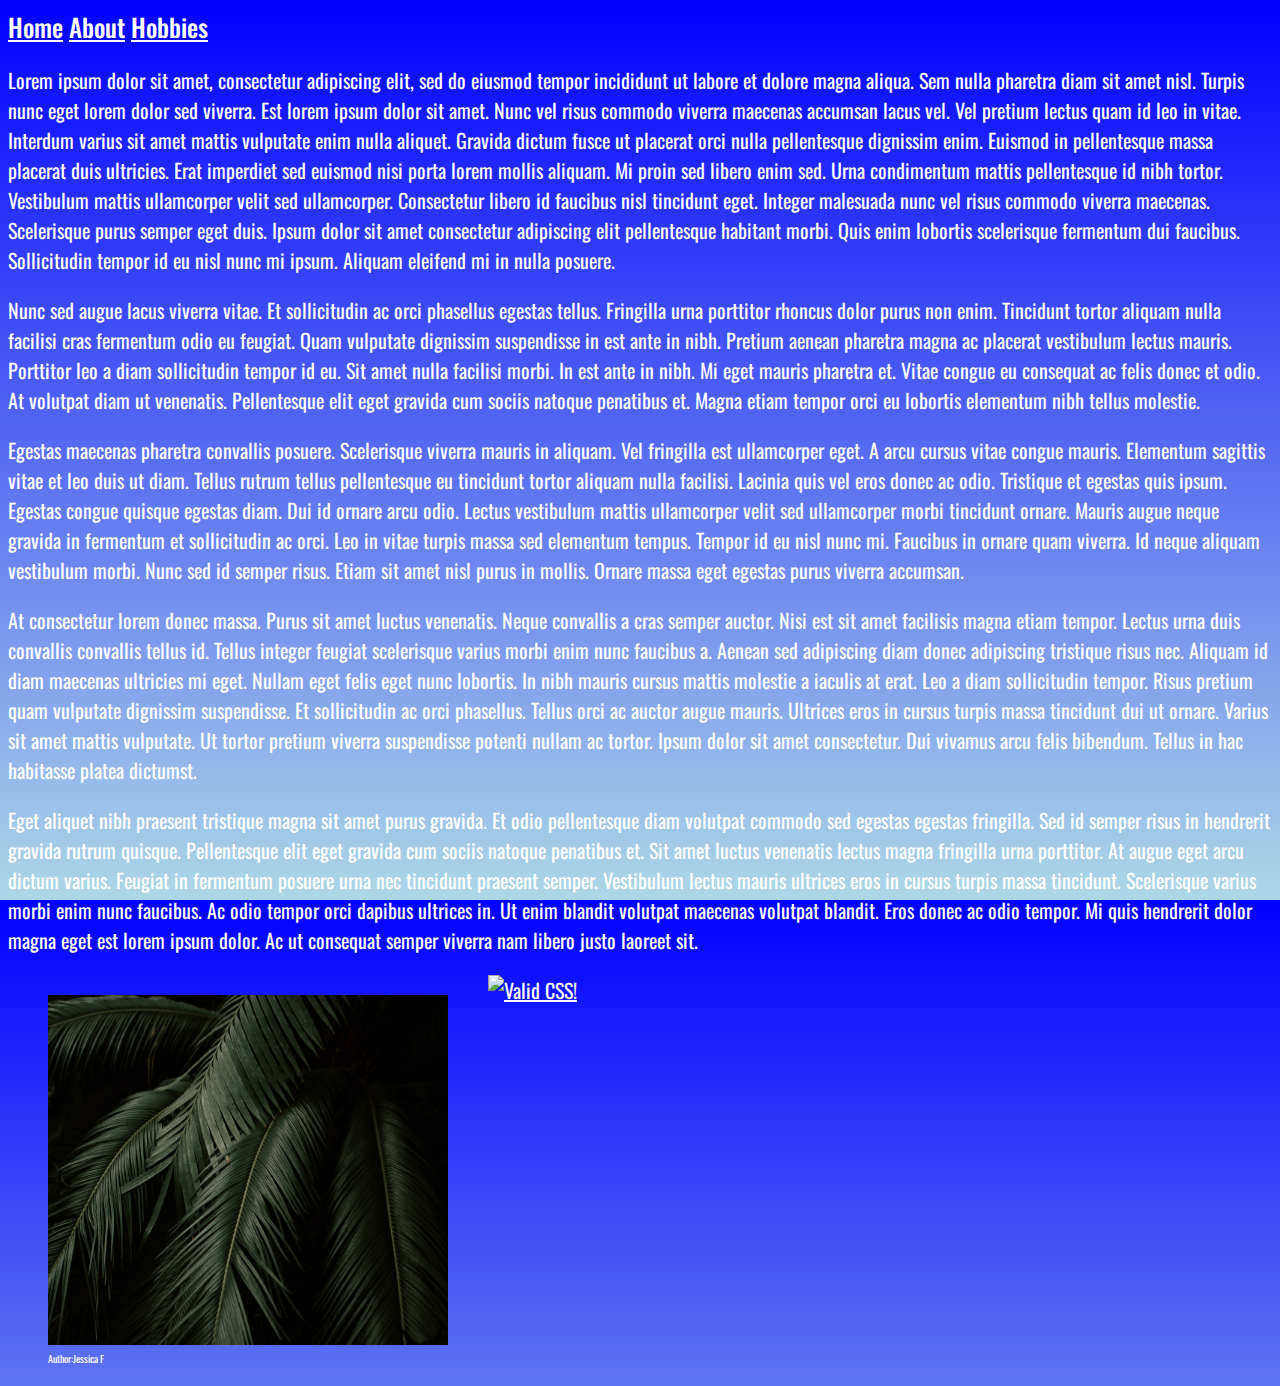
==== about.html @ 576578d4 "first web draft" ====
<!DOCTYPE html>
<html lang="en">

<head>
    <link href="site.css" type="text/css" rel="stylesheet"/>
    <link rel="preconnect" href="https://fonts.googleapis.com">
<link rel="preconnect" href="https://fonts.gstatic.com" crossorigin>
<link href="https://fonts.googleapis.com/css2?family=Encode+Sans+SC:wght@300;400;500&family=Handlee&family=Lobster&family=Oswald:wght@300;400;500&display=swap" rel="stylesheet">
    <title>About Shayla Starr</title>
</head>

<body>
    <div id="navbar">
        <a href="index.html">Home</a>
        <a href="#">About</a>
        <a href="hobbies.html">Hobbies</a>

    </div>

    <div id= "container">
        <p> Lorem ipsum dolor sit amet, consectetur adipiscing elit, sed do eiusmod tempor incididunt ut labore et dolore magna aliqua. Sem nulla pharetra diam sit amet nisl. Turpis nunc eget lorem dolor sed viverra. Est lorem ipsum dolor sit amet. Nunc vel risus commodo viverra maecenas accumsan lacus vel. Vel pretium lectus quam id leo in vitae. Interdum varius sit amet mattis vulputate enim nulla aliquet. Gravida dictum fusce ut placerat orci nulla pellentesque dignissim enim. Euismod in pellentesque massa placerat duis ultricies. Erat imperdiet sed euismod nisi porta lorem mollis aliquam. Mi proin sed libero enim sed. Urna condimentum mattis pellentesque id nibh tortor. Vestibulum mattis ullamcorper velit sed ullamcorper. Consectetur libero id faucibus nisl tincidunt eget. Integer malesuada nunc vel risus commodo viverra maecenas. Scelerisque purus semper eget duis. Ipsum dolor sit amet consectetur adipiscing elit pellentesque habitant morbi. Quis enim lobortis scelerisque fermentum dui faucibus. Sollicitudin tempor id eu nisl nunc mi ipsum. Aliquam eleifend mi in nulla posuere.</p>

<p> Nunc sed augue lacus viverra vitae. Et sollicitudin ac orci phasellus egestas tellus. Fringilla urna porttitor rhoncus dolor purus non enim. Tincidunt tortor aliquam nulla facilisi cras fermentum odio eu feugiat. Quam vulputate dignissim suspendisse in est ante in nibh. Pretium aenean pharetra magna ac placerat vestibulum lectus mauris. Porttitor leo a diam sollicitudin tempor id eu. Sit amet nulla facilisi morbi. In est ante in nibh. Mi eget mauris pharetra et. Vitae congue eu consequat ac felis donec et odio. At volutpat diam ut venenatis. Pellentesque elit eget gravida cum sociis natoque penatibus et. Magna etiam tempor orci eu lobortis elementum nibh tellus molestie.
</p>
<p> Egestas maecenas pharetra convallis posuere. Scelerisque viverra mauris in aliquam. Vel fringilla est ullamcorper eget. A arcu cursus vitae congue mauris. Elementum sagittis vitae et leo duis ut diam. Tellus rutrum tellus pellentesque eu tincidunt tortor aliquam nulla facilisi. Lacinia quis vel eros donec ac odio. Tristique et egestas quis ipsum. Egestas congue quisque egestas diam. Dui id ornare arcu odio. Lectus vestibulum mattis ullamcorper velit sed ullamcorper morbi tincidunt ornare. Mauris augue neque gravida in fermentum et sollicitudin ac orci. Leo in vitae turpis massa sed elementum tempus. Tempor id eu nisl nunc mi. Faucibus in ornare quam viverra. Id neque aliquam vestibulum morbi. Nunc sed id semper risus. Etiam sit amet nisl purus in mollis. Ornare massa eget egestas purus viverra accumsan.
</p>
<p> At consectetur lorem donec massa. Purus sit amet luctus venenatis. Neque convallis a cras semper auctor. Nisi est sit amet facilisis magna etiam tempor. Lectus urna duis convallis convallis tellus id. Tellus integer feugiat scelerisque varius morbi enim nunc faucibus a. Aenean sed adipiscing diam donec adipiscing tristique risus nec. Aliquam id diam maecenas ultricies mi eget. Nullam eget felis eget nunc lobortis. In nibh mauris cursus mattis molestie a iaculis at erat. Leo a diam sollicitudin tempor. Risus pretium quam vulputate dignissim suspendisse. Et sollicitudin ac orci phasellus. Tellus orci ac auctor augue mauris. Ultrices eros in cursus turpis massa tincidunt dui ut ornare. Varius sit amet mattis vulputate. Ut tortor pretium viverra suspendisse potenti nullam ac tortor. Ipsum dolor sit amet consectetur. Dui vivamus arcu felis bibendum. Tellus in hac habitasse platea dictumst.
</p>
<p> Eget aliquet nibh praesent tristique magna sit amet purus gravida. Et odio pellentesque diam volutpat commodo sed egestas egestas fringilla. Sed id semper risus in hendrerit gravida rutrum quisque. Pellentesque elit eget gravida cum sociis natoque penatibus et. Sit amet luctus venenatis lectus magna fringilla urna porttitor. At augue eget arcu dictum varius. Feugiat in fermentum posuere urna nec tincidunt praesent semper. Vestibulum lectus mauris ultrices eros in cursus turpis massa tincidunt. Scelerisque varius morbi enim nunc faucibus. Ac odio tempor orci dapibus ultrices in. Ut enim blandit volutpat maecenas volutpat blandit. Eros donec ac odio tempor. Mi quis hendrerit dolor magna eget est lorem ipsum dolor. Ac ut consequat semper viverra nam libero justo laoreet sit.
</p>
<div id= "portrait">
<figure>
    <img src= "images/jessica-f-tZbULR3VWhQ-unsplash.jpg" alt="text">
<figcaption>Author:Jessica F</figcaption>
</figure>
</div>

    </div>

    <footer>
        <p>
            <a href="http://jigsaw.w3.org/css-validator/check/referer">
                <img style="border:0;width:88px;height:31px"
                    src="http://jigsaw.w3.org/css-validator/images/vcss"
                    alt="Valid CSS!" />
            </a>
        </p>

        
    </footer>

</body>
</html>
---- site.css ----
html{
    background: linear-gradient(blue, lightblue);
    height: 100%;

}

figcaption{
    font-family: 'Oswald', 'Encode Sans SC', sans-serif ;
    font-size: 10px;
    color: white;
}

body{
    font-family: 'Oswald', 'Encode Sans SC', sans-serif ;
    font-size: 20px ;
    font-weight: 400;
    color: white;
}

h1{
    font-family: 'Lobster', 'Handlee', serif ;
    font-size: 145px;
    font-weight: 400;
    color: white;

}

h2{
    font-family: 'Encode Sans SC', 'Oswald', sans-serif ;
    font-size: 64px;
    font-weight: 300;
    color: white;

}

h3{
    font-family: 'Handlee', 'Lobster', Serif;
    font-size: 25px;
    font-weight: 400;
    color: white;

}

#navbar{
    font-family: 'Oswald', 'Encode Sans SC', sans-serif ;
    font-size: 25px;
    font-weight: 500;
    color: white;
}

a{
    color: white;

}

a:hover{
    color: #AAFAE1;
}

.picText{
    width: 45%;
}

img{
    width: 400px;
    height: 350px;
    text-align: center;
    
}

#portrait{
    float: left;
}
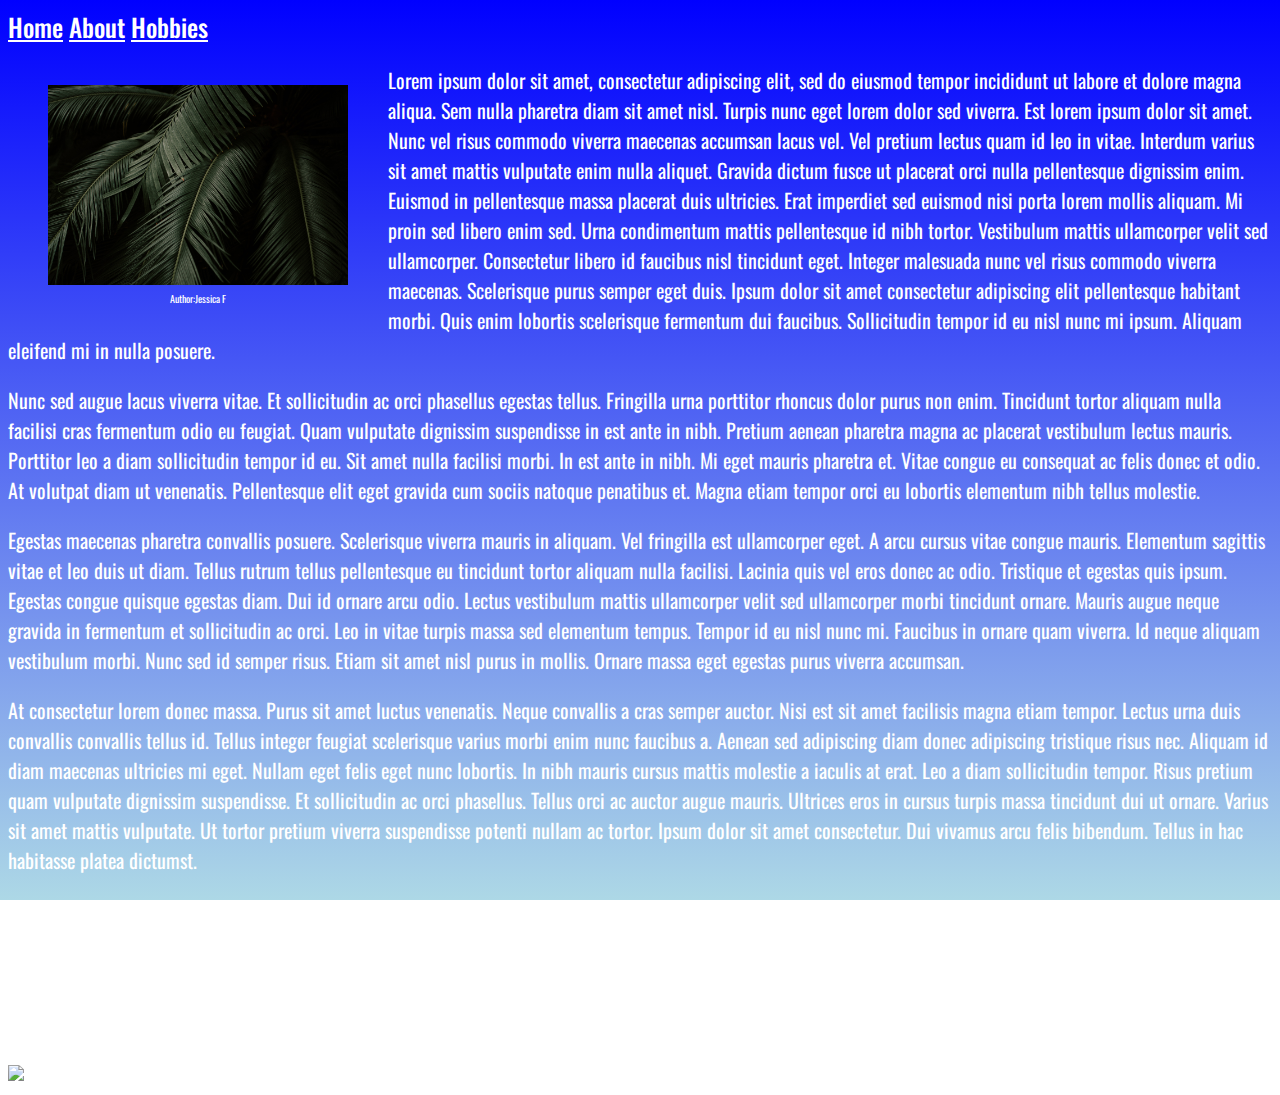
==== commit f36f5dac: "updated layout" ====
--- a/about.html
+++ b/about.html
@@ -18,6 +18,13 @@
     </div>
 
     <div id= "container">
+        <div id= "portrait">
+            <figure>
+                <img src= "images/jessica-f-tZbULR3VWhQ-unsplash.jpg" alt="text">
+            <figcaption>Author:Jessica F</figcaption>
+            </figure>
+            </div>
+
         <p> Lorem ipsum dolor sit amet, consectetur adipiscing elit, sed do eiusmod tempor incididunt ut labore et dolore magna aliqua. Sem nulla pharetra diam sit amet nisl. Turpis nunc eget lorem dolor sed viverra. Est lorem ipsum dolor sit amet. Nunc vel risus commodo viverra maecenas accumsan lacus vel. Vel pretium lectus quam id leo in vitae. Interdum varius sit amet mattis vulputate enim nulla aliquet. Gravida dictum fusce ut placerat orci nulla pellentesque dignissim enim. Euismod in pellentesque massa placerat duis ultricies. Erat imperdiet sed euismod nisi porta lorem mollis aliquam. Mi proin sed libero enim sed. Urna condimentum mattis pellentesque id nibh tortor. Vestibulum mattis ullamcorper velit sed ullamcorper. Consectetur libero id faucibus nisl tincidunt eget. Integer malesuada nunc vel risus commodo viverra maecenas. Scelerisque purus semper eget duis. Ipsum dolor sit amet consectetur adipiscing elit pellentesque habitant morbi. Quis enim lobortis scelerisque fermentum dui faucibus. Sollicitudin tempor id eu nisl nunc mi ipsum. Aliquam eleifend mi in nulla posuere.</p>
 
 <p> Nunc sed augue lacus viverra vitae. Et sollicitudin ac orci phasellus egestas tellus. Fringilla urna porttitor rhoncus dolor purus non enim. Tincidunt tortor aliquam nulla facilisi cras fermentum odio eu feugiat. Quam vulputate dignissim suspendisse in est ante in nibh. Pretium aenean pharetra magna ac placerat vestibulum lectus mauris. Porttitor leo a diam sollicitudin tempor id eu. Sit amet nulla facilisi morbi. In est ante in nibh. Mi eget mauris pharetra et. Vitae congue eu consequat ac felis donec et odio. At volutpat diam ut venenatis. Pellentesque elit eget gravida cum sociis natoque penatibus et. Magna etiam tempor orci eu lobortis elementum nibh tellus molestie.
@@ -28,12 +35,7 @@
 </p>
 <p> Eget aliquet nibh praesent tristique magna sit amet purus gravida. Et odio pellentesque diam volutpat commodo sed egestas egestas fringilla. Sed id semper risus in hendrerit gravida rutrum quisque. Pellentesque elit eget gravida cum sociis natoque penatibus et. Sit amet luctus venenatis lectus magna fringilla urna porttitor. At augue eget arcu dictum varius. Feugiat in fermentum posuere urna nec tincidunt praesent semper. Vestibulum lectus mauris ultrices eros in cursus turpis massa tincidunt. Scelerisque varius morbi enim nunc faucibus. Ac odio tempor orci dapibus ultrices in. Ut enim blandit volutpat maecenas volutpat blandit. Eros donec ac odio tempor. Mi quis hendrerit dolor magna eget est lorem ipsum dolor. Ac ut consequat semper viverra nam libero justo laoreet sit.
 </p>
-<div id= "portrait">
-<figure>
-    <img src= "images/jessica-f-tZbULR3VWhQ-unsplash.jpg" alt="text">
-<figcaption>Author:Jessica F</figcaption>
-</figure>
-</div>
+
 
     </div>
 
--- a/site.css
+++ b/site.css
@@ -1,6 +1,7 @@
 html{
     background: linear-gradient(blue, lightblue);
     height: 100%;
+    background-attachment: fixed;
 
 }
 
@@ -8,6 +9,10 @@
     font-family: 'Oswald', 'Encode Sans SC', sans-serif ;
     font-size: 10px;
     color: white;
+}
+
+figure{
+    text-align: center;
 }
 
 body{
@@ -22,14 +27,20 @@
     font-size: 145px;
     font-weight: 400;
     color: white;
+    text-align: center;
+    margin-top: 0;
+    margin-bottom: 0;
 
 }
 
 h2{
-    font-family: 'Encode Sans SC', 'Oswald', sans-serif ;
+    font-family: 'Handlee', 'Lobster', Serif ;
     font-size: 64px;
     font-weight: 300;
     color: white;
+    margin-top: 0;
+    margin-bottom: 0;
+    text-align: center;
 
 }
 
@@ -58,16 +69,67 @@
 }
 
 .picText{
-    width: 45%;
+    
 }
 
 img{
-    width: 400px;
-    height: 350px;
+    width: 300px;
+    height: 200px;
     text-align: center;
     
 }
 
 #portrait{
     float: left;
+}
+
+#container{
+    
+
+}
+
+.gridContainer{
+    display: grid;
+}
+
+.topRight{
+    grid-column: 3;
+    grid-row: 1;
+}
+
+.topLeft{
+    grid-column: 1;
+    grid-row: 1;
+}
+
+.centerRow{
+    grid-column: 1/4;
+    grid-row: 2;
+}
+
+.bottomCenter{
+    grid-column: 2;
+    grid-row: 3;
+}
+
+.bottomLeft{
+    grid-row: 2;
+    grid-column: 1;
+}
+
+.topCenter{
+    grid-row: 1;
+    grid-column: 2;
+
+}
+
+.bottomRight{
+    grid-column: 3;
+    grid-row: 2;
+
+}
+
+.bottomText{
+    vertical-align: bottom;
+    margin-top: 200px;
 }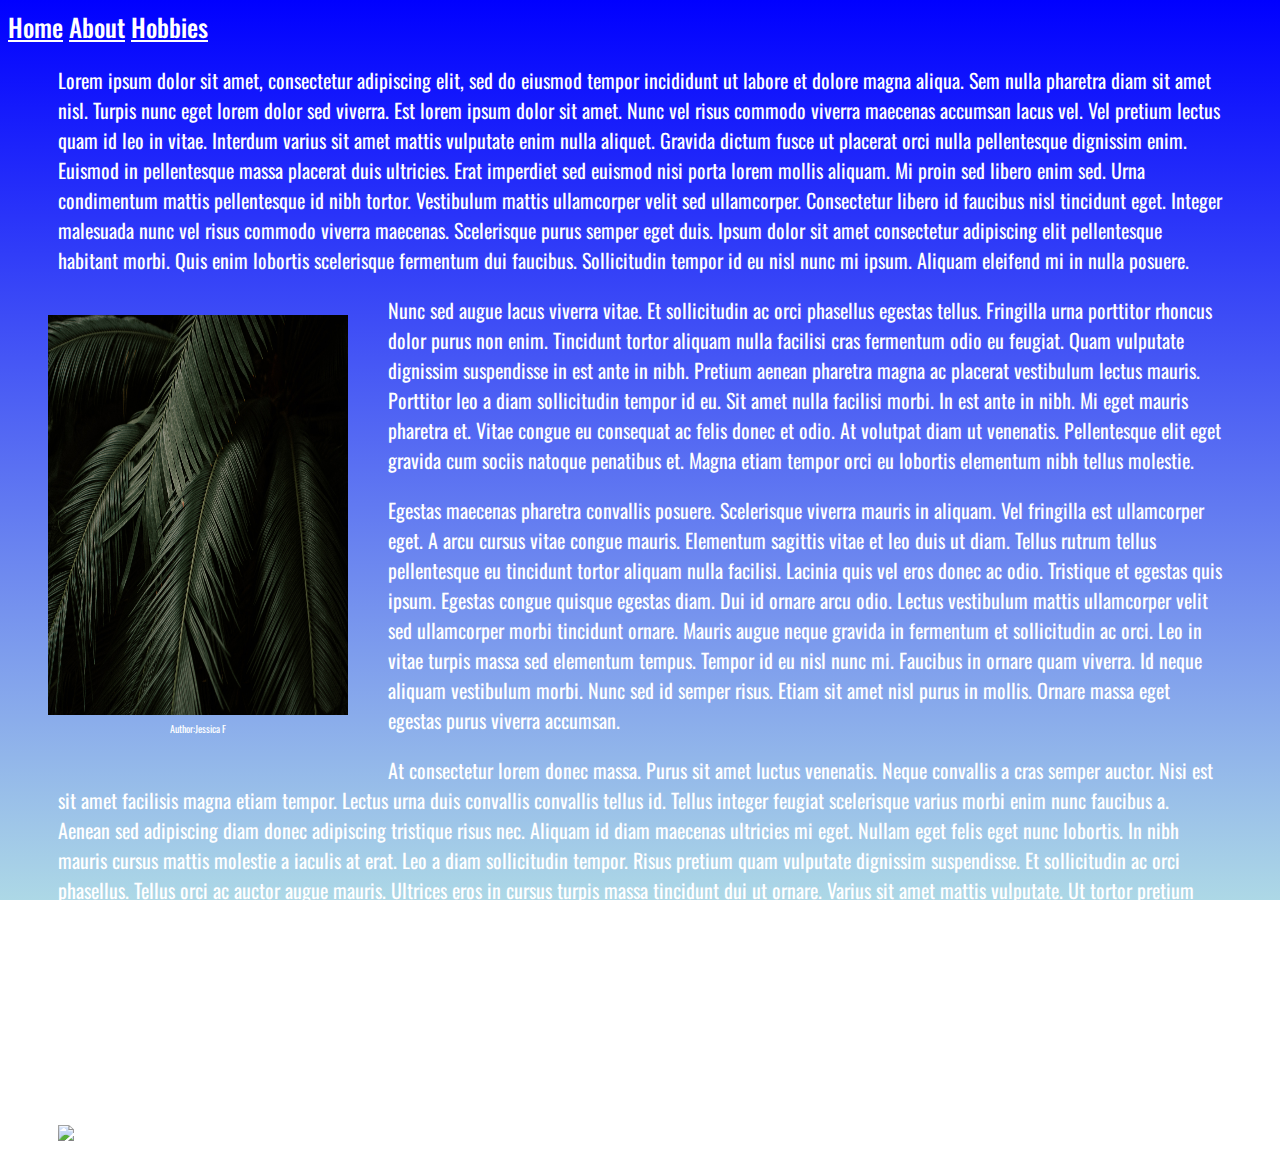
==== commit 845c0d8f: "updates to bioSite" ====
--- a/about.html
+++ b/about.html
@@ -18,15 +18,14 @@
     </div>
 
     <div id= "container">
-        <div id= "portrait">
+        
+        <p> Lorem ipsum dolor sit amet, consectetur adipiscing elit, sed do eiusmod tempor incididunt ut labore et dolore magna aliqua. Sem nulla pharetra diam sit amet nisl. Turpis nunc eget lorem dolor sed viverra. Est lorem ipsum dolor sit amet. Nunc vel risus commodo viverra maecenas accumsan lacus vel. Vel pretium lectus quam id leo in vitae. Interdum varius sit amet mattis vulputate enim nulla aliquet. Gravida dictum fusce ut placerat orci nulla pellentesque dignissim enim. Euismod in pellentesque massa placerat duis ultricies. Erat imperdiet sed euismod nisi porta lorem mollis aliquam. Mi proin sed libero enim sed. Urna condimentum mattis pellentesque id nibh tortor. Vestibulum mattis ullamcorper velit sed ullamcorper. Consectetur libero id faucibus nisl tincidunt eget. Integer malesuada nunc vel risus commodo viverra maecenas. Scelerisque purus semper eget duis. Ipsum dolor sit amet consectetur adipiscing elit pellentesque habitant morbi. Quis enim lobortis scelerisque fermentum dui faucibus. Sollicitudin tempor id eu nisl nunc mi ipsum. Aliquam eleifend mi in nulla posuere.</p>
+        <div id="portraitDiv">
             <figure>
-                <img src= "images/jessica-f-tZbULR3VWhQ-unsplash.jpg" alt="text">
+                <img id="portrait" src= "images/jessica-f-tZbULR3VWhQ-unsplash.jpg" alt="text">
             <figcaption>Author:Jessica F</figcaption>
             </figure>
             </div>
-
-        <p> Lorem ipsum dolor sit amet, consectetur adipiscing elit, sed do eiusmod tempor incididunt ut labore et dolore magna aliqua. Sem nulla pharetra diam sit amet nisl. Turpis nunc eget lorem dolor sed viverra. Est lorem ipsum dolor sit amet. Nunc vel risus commodo viverra maecenas accumsan lacus vel. Vel pretium lectus quam id leo in vitae. Interdum varius sit amet mattis vulputate enim nulla aliquet. Gravida dictum fusce ut placerat orci nulla pellentesque dignissim enim. Euismod in pellentesque massa placerat duis ultricies. Erat imperdiet sed euismod nisi porta lorem mollis aliquam. Mi proin sed libero enim sed. Urna condimentum mattis pellentesque id nibh tortor. Vestibulum mattis ullamcorper velit sed ullamcorper. Consectetur libero id faucibus nisl tincidunt eget. Integer malesuada nunc vel risus commodo viverra maecenas. Scelerisque purus semper eget duis. Ipsum dolor sit amet consectetur adipiscing elit pellentesque habitant morbi. Quis enim lobortis scelerisque fermentum dui faucibus. Sollicitudin tempor id eu nisl nunc mi ipsum. Aliquam eleifend mi in nulla posuere.</p>
-
 <p> Nunc sed augue lacus viverra vitae. Et sollicitudin ac orci phasellus egestas tellus. Fringilla urna porttitor rhoncus dolor purus non enim. Tincidunt tortor aliquam nulla facilisi cras fermentum odio eu feugiat. Quam vulputate dignissim suspendisse in est ante in nibh. Pretium aenean pharetra magna ac placerat vestibulum lectus mauris. Porttitor leo a diam sollicitudin tempor id eu. Sit amet nulla facilisi morbi. In est ante in nibh. Mi eget mauris pharetra et. Vitae congue eu consequat ac felis donec et odio. At volutpat diam ut venenatis. Pellentesque elit eget gravida cum sociis natoque penatibus et. Magna etiam tempor orci eu lobortis elementum nibh tellus molestie.
 </p>
 <p> Egestas maecenas pharetra convallis posuere. Scelerisque viverra mauris in aliquam. Vel fringilla est ullamcorper eget. A arcu cursus vitae congue mauris. Elementum sagittis vitae et leo duis ut diam. Tellus rutrum tellus pellentesque eu tincidunt tortor aliquam nulla facilisi. Lacinia quis vel eros donec ac odio. Tristique et egestas quis ipsum. Egestas congue quisque egestas diam. Dui id ornare arcu odio. Lectus vestibulum mattis ullamcorper velit sed ullamcorper morbi tincidunt ornare. Mauris augue neque gravida in fermentum et sollicitudin ac orci. Leo in vitae turpis massa sed elementum tempus. Tempor id eu nisl nunc mi. Faucibus in ornare quam viverra. Id neque aliquam vestibulum morbi. Nunc sed id semper risus. Etiam sit amet nisl purus in mollis. Ornare massa eget egestas purus viverra accumsan.
@@ -35,6 +34,7 @@
 </p>
 <p> Eget aliquet nibh praesent tristique magna sit amet purus gravida. Et odio pellentesque diam volutpat commodo sed egestas egestas fringilla. Sed id semper risus in hendrerit gravida rutrum quisque. Pellentesque elit eget gravida cum sociis natoque penatibus et. Sit amet luctus venenatis lectus magna fringilla urna porttitor. At augue eget arcu dictum varius. Feugiat in fermentum posuere urna nec tincidunt praesent semper. Vestibulum lectus mauris ultrices eros in cursus turpis massa tincidunt. Scelerisque varius morbi enim nunc faucibus. Ac odio tempor orci dapibus ultrices in. Ut enim blandit volutpat maecenas volutpat blandit. Eros donec ac odio tempor. Mi quis hendrerit dolor magna eget est lorem ipsum dolor. Ac ut consequat semper viverra nam libero justo laoreet sit.
 </p>
+
 
 
     </div>
--- a/site.css
+++ b/site.css
@@ -3,6 +3,12 @@
     height: 100%;
     background-attachment: fixed;
 
+}
+
+p{
+    padding-left: 50px;
+    padding-right: 50px;
+    
 }
 
 figcaption{
@@ -80,6 +86,13 @@
 }
 
 #portrait{
+    width: 300px;
+    height: 400px;
+    text-align: center;
+
+}
+
+#portraitDiv{
     float: left;
 }
 
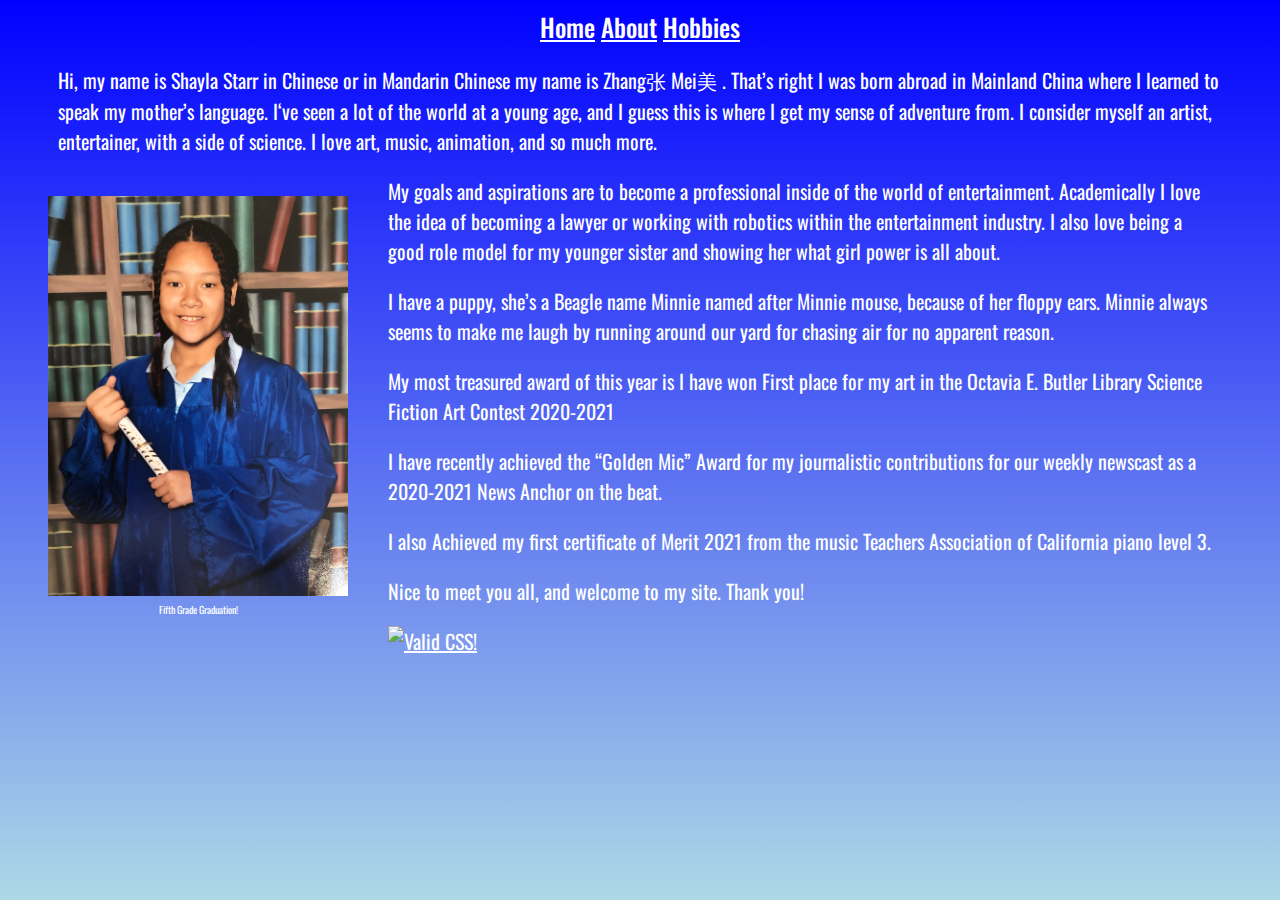
==== commit bf9591b7: "Updates to bioSite" ====
--- a/about.html
+++ b/about.html
@@ -2,11 +2,13 @@
 <html lang="en">
 
 <head>
+    <link rel="shortcut icon" type="image/jpg" href="images/sig.jpg">
     <link href="site.css" type="text/css" rel="stylesheet"/>
     <link rel="preconnect" href="https://fonts.googleapis.com">
 <link rel="preconnect" href="https://fonts.gstatic.com" crossorigin>
 <link href="https://fonts.googleapis.com/css2?family=Encode+Sans+SC:wght@300;400;500&family=Handlee&family=Lobster&family=Oswald:wght@300;400;500&display=swap" rel="stylesheet">
     <title>About Shayla Starr</title>
+    <meta charset="utf-8">
 </head>
 
 <body>
@@ -19,21 +21,27 @@
 
     <div id= "container">
         
-        <p> Lorem ipsum dolor sit amet, consectetur adipiscing elit, sed do eiusmod tempor incididunt ut labore et dolore magna aliqua. Sem nulla pharetra diam sit amet nisl. Turpis nunc eget lorem dolor sed viverra. Est lorem ipsum dolor sit amet. Nunc vel risus commodo viverra maecenas accumsan lacus vel. Vel pretium lectus quam id leo in vitae. Interdum varius sit amet mattis vulputate enim nulla aliquet. Gravida dictum fusce ut placerat orci nulla pellentesque dignissim enim. Euismod in pellentesque massa placerat duis ultricies. Erat imperdiet sed euismod nisi porta lorem mollis aliquam. Mi proin sed libero enim sed. Urna condimentum mattis pellentesque id nibh tortor. Vestibulum mattis ullamcorper velit sed ullamcorper. Consectetur libero id faucibus nisl tincidunt eget. Integer malesuada nunc vel risus commodo viverra maecenas. Scelerisque purus semper eget duis. Ipsum dolor sit amet consectetur adipiscing elit pellentesque habitant morbi. Quis enim lobortis scelerisque fermentum dui faucibus. Sollicitudin tempor id eu nisl nunc mi ipsum. Aliquam eleifend mi in nulla posuere.</p>
+        <p>Hi, my name is Shayla Starr in Chinese or in Mandarin Chinese my name is Zhang张 Mei美 . That’s right I was born abroad in Mainland China where I learned to speak my mother’s language. I‘ve seen a lot of the world at a young age, and I guess this is where I get my sense of adventure from. I consider myself an artist, entertainer, with a side of science. I love art, music, animation, and so much more.
+        </p>
         <div id="portraitDiv">
             <figure>
-                <img id="portrait" src= "images/jessica-f-tZbULR3VWhQ-unsplash.jpg" alt="text">
-            <figcaption>Author:Jessica F</figcaption>
+                <img id="portrait" src= "images/gradPhoto5th 2021-07-05 at 9.54.34 PM.png" alt="text">
+            <figcaption>Fifth Grade Graduation!</figcaption>
             </figure>
             </div>
-<p> Nunc sed augue lacus viverra vitae. Et sollicitudin ac orci phasellus egestas tellus. Fringilla urna porttitor rhoncus dolor purus non enim. Tincidunt tortor aliquam nulla facilisi cras fermentum odio eu feugiat. Quam vulputate dignissim suspendisse in est ante in nibh. Pretium aenean pharetra magna ac placerat vestibulum lectus mauris. Porttitor leo a diam sollicitudin tempor id eu. Sit amet nulla facilisi morbi. In est ante in nibh. Mi eget mauris pharetra et. Vitae congue eu consequat ac felis donec et odio. At volutpat diam ut venenatis. Pellentesque elit eget gravida cum sociis natoque penatibus et. Magna etiam tempor orci eu lobortis elementum nibh tellus molestie.
-</p>
-<p> Egestas maecenas pharetra convallis posuere. Scelerisque viverra mauris in aliquam. Vel fringilla est ullamcorper eget. A arcu cursus vitae congue mauris. Elementum sagittis vitae et leo duis ut diam. Tellus rutrum tellus pellentesque eu tincidunt tortor aliquam nulla facilisi. Lacinia quis vel eros donec ac odio. Tristique et egestas quis ipsum. Egestas congue quisque egestas diam. Dui id ornare arcu odio. Lectus vestibulum mattis ullamcorper velit sed ullamcorper morbi tincidunt ornare. Mauris augue neque gravida in fermentum et sollicitudin ac orci. Leo in vitae turpis massa sed elementum tempus. Tempor id eu nisl nunc mi. Faucibus in ornare quam viverra. Id neque aliquam vestibulum morbi. Nunc sed id semper risus. Etiam sit amet nisl purus in mollis. Ornare massa eget egestas purus viverra accumsan.
-</p>
-<p> At consectetur lorem donec massa. Purus sit amet luctus venenatis. Neque convallis a cras semper auctor. Nisi est sit amet facilisis magna etiam tempor. Lectus urna duis convallis convallis tellus id. Tellus integer feugiat scelerisque varius morbi enim nunc faucibus a. Aenean sed adipiscing diam donec adipiscing tristique risus nec. Aliquam id diam maecenas ultricies mi eget. Nullam eget felis eget nunc lobortis. In nibh mauris cursus mattis molestie a iaculis at erat. Leo a diam sollicitudin tempor. Risus pretium quam vulputate dignissim suspendisse. Et sollicitudin ac orci phasellus. Tellus orci ac auctor augue mauris. Ultrices eros in cursus turpis massa tincidunt dui ut ornare. Varius sit amet mattis vulputate. Ut tortor pretium viverra suspendisse potenti nullam ac tortor. Ipsum dolor sit amet consectetur. Dui vivamus arcu felis bibendum. Tellus in hac habitasse platea dictumst.
-</p>
-<p> Eget aliquet nibh praesent tristique magna sit amet purus gravida. Et odio pellentesque diam volutpat commodo sed egestas egestas fringilla. Sed id semper risus in hendrerit gravida rutrum quisque. Pellentesque elit eget gravida cum sociis natoque penatibus et. Sit amet luctus venenatis lectus magna fringilla urna porttitor. At augue eget arcu dictum varius. Feugiat in fermentum posuere urna nec tincidunt praesent semper. Vestibulum lectus mauris ultrices eros in cursus turpis massa tincidunt. Scelerisque varius morbi enim nunc faucibus. Ac odio tempor orci dapibus ultrices in. Ut enim blandit volutpat maecenas volutpat blandit. Eros donec ac odio tempor. Mi quis hendrerit dolor magna eget est lorem ipsum dolor. Ac ut consequat semper viverra nam libero justo laoreet sit.
-</p>
+
+            <p>My goals and aspirations are to become a professional inside of the world of entertainment. Academically I love the idea of becoming a lawyer or working with robotics within the entertainment industry. I also love being a good role model for my younger sister and showing her what girl power is all about.
+            </p>
+            <p>I have a puppy, she’s a Beagle name Minnie named after Minnie mouse, because of her floppy ears. Minnie always seems to make me laugh by running around our yard for chasing air for no apparent reason.
+            </p>
+            <p>My most treasured award of this year is I have won First place for my art in the Octavia E. Butler Library Science Fiction Art Contest 2020-2021 
+            </p>
+            <p>I have recently achieved the “Golden Mic” Award for my journalistic contributions for our weekly newscast as a 2020-2021 News Anchor on the beat.
+            </p>
+            <p>I also Achieved my first certificate of Merit 2021 from the music Teachers Association of California piano level 3.
+            </p>
+            <p>Nice to meet you all, and welcome to my site. Thank you!
+            </p>
 
 
 
--- a/site.css
+++ b/site.css
@@ -63,6 +63,7 @@
     font-size: 25px;
     font-weight: 500;
     color: white;
+    text-align: center;
 }
 
 a{
@@ -83,6 +84,16 @@
     height: 200px;
     text-align: center;
     
+}
+
+#pianoSize{
+width: 300px;
+height: 500px;
+}
+
+#musicSize{
+width: 300px;
+height: 500px;
 }
 
 #portrait{
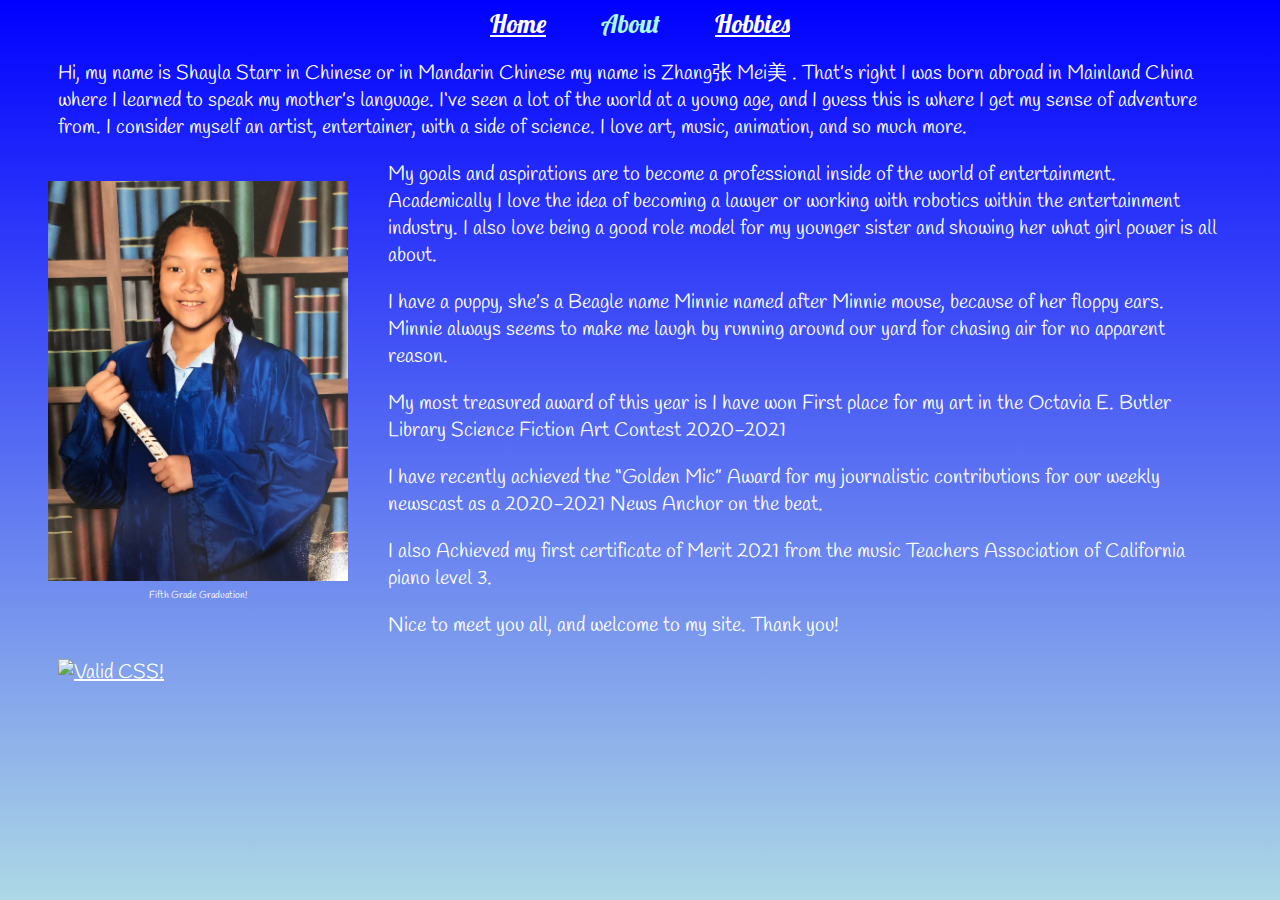
==== commit 53af75cc: "peer review + audio and visual" ====
--- a/about.html
+++ b/about.html
@@ -14,7 +14,7 @@
 <body>
     <div id="navbar">
         <a href="index.html">Home</a>
-        <a href="#">About</a>
+        About
         <a href="hobbies.html">Hobbies</a>
 
     </div>
--- a/site.css
+++ b/site.css
@@ -12,7 +12,7 @@
 }
 
 figcaption{
-    font-family: 'Oswald', 'Encode Sans SC', sans-serif ;
+    font-family: 'Handlee', serif ;
     font-size: 10px;
     color: white;
 }
@@ -22,7 +22,7 @@
 }
 
 body{
-    font-family: 'Oswald', 'Encode Sans SC', sans-serif ;
+    font-family: 'Handlee', serif ;
     font-size: 20px ;
     font-weight: 400;
     color: white;
@@ -59,15 +59,18 @@
 }
 
 #navbar{
-    font-family: 'Oswald', 'Encode Sans SC', sans-serif ;
+    font-family: 'Lobster', 'Handlee', serif ;
     font-size: 25px;
     font-weight: 500;
-    color: white;
+    color: #AAFAE1;
     text-align: center;
+    word-spacing: 50px;
+    
 }
 
 a{
     color: white;
+
 
 }
 
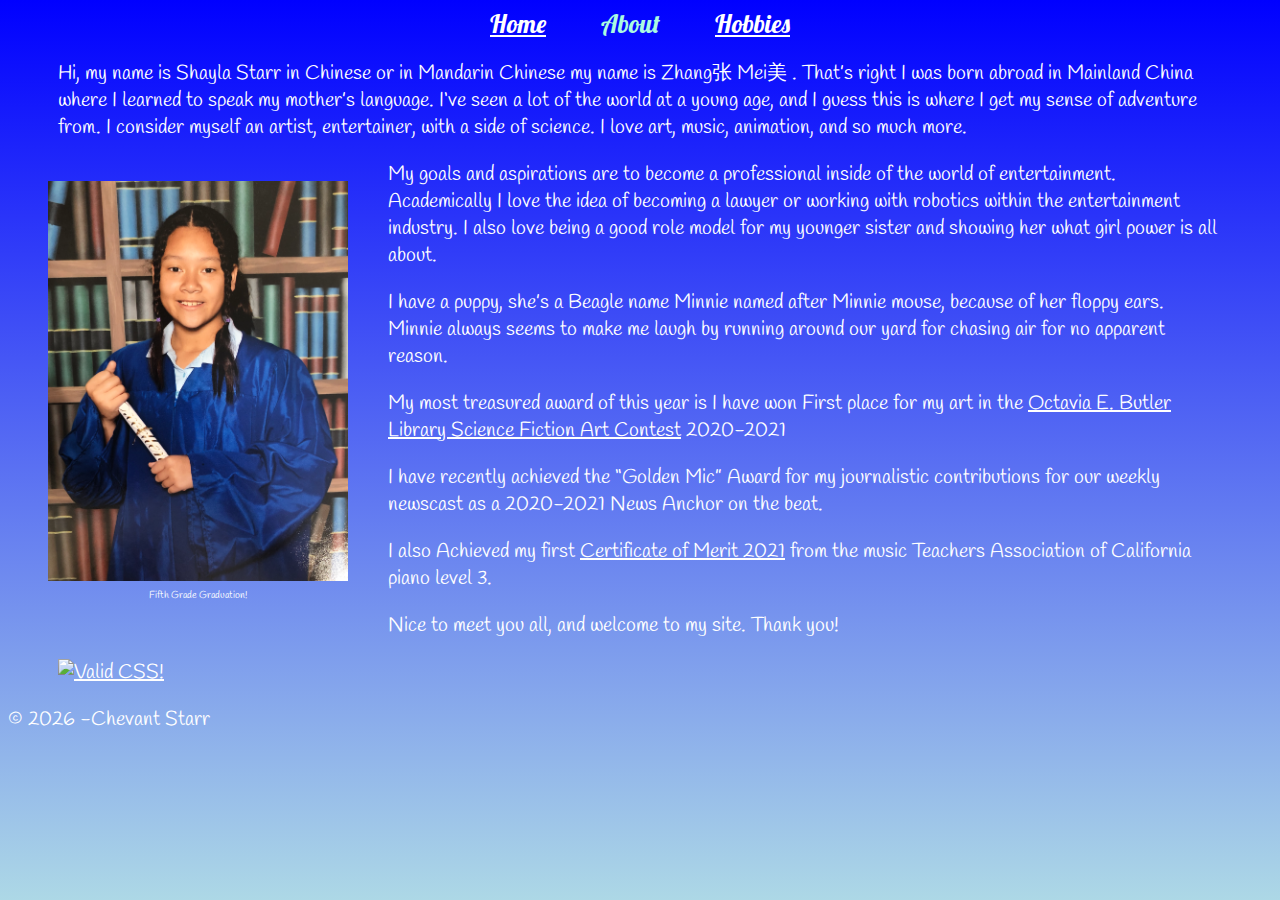
==== commit c5c861ba: "Revised and updated bioSite" ====
--- a/about.html
+++ b/about.html
@@ -34,11 +34,11 @@
             </p>
             <p>I have a puppy, she’s a Beagle name Minnie named after Minnie mouse, because of her floppy ears. Minnie always seems to make me laugh by running around our yard for chasing air for no apparent reason.
             </p>
-            <p>My most treasured award of this year is I have won First place for my art in the Octavia E. Butler Library Science Fiction Art Contest 2020-2021 
+            <p>My most treasured award of this year is I have won First place for my art in the <a href="https://locusmag.com/2021/01/octavia-e-butler-student-writing-contest/" target="_blank">Octavia E. Butler Library Science Fiction Art Contest</a> 2020-2021 
             </p>
             <p>I have recently achieved the “Golden Mic” Award for my journalistic contributions for our weekly newscast as a 2020-2021 News Anchor on the beat.
             </p>
-            <p>I also Achieved my first certificate of Merit 2021 from the music Teachers Association of California piano level 3.
+            <p>I also Achieved my first <a href="https://mtacsfev.org/certificate-of-merit-2021/" target="_blank">Certificate of Merit 2021</a> from the music Teachers Association of California piano level 3.
             </p>
             <p>Nice to meet you all, and welcome to my site. Thank you!
             </p>
@@ -55,6 +55,9 @@
                     alt="Valid CSS!" />
             </a>
         </p>
+        &copy;
+            <script>document.write(new Date().getFullYear())</script>
+                -Chevant Starr
 
         
     </footer>
--- a/site.css
+++ b/site.css
@@ -15,6 +15,7 @@
     font-family: 'Handlee', serif ;
     font-size: 10px;
     color: white;
+    text-align: center;
 }
 
 figure{
@@ -159,4 +160,11 @@
 .bottomText{
     vertical-align: bottom;
     margin-top: 200px;
+}
+
+audio, video{
+    display: block;
+    margin: 0 auto;
+    padding-top: 5px;
+    padding-bottom: 10px;
 }